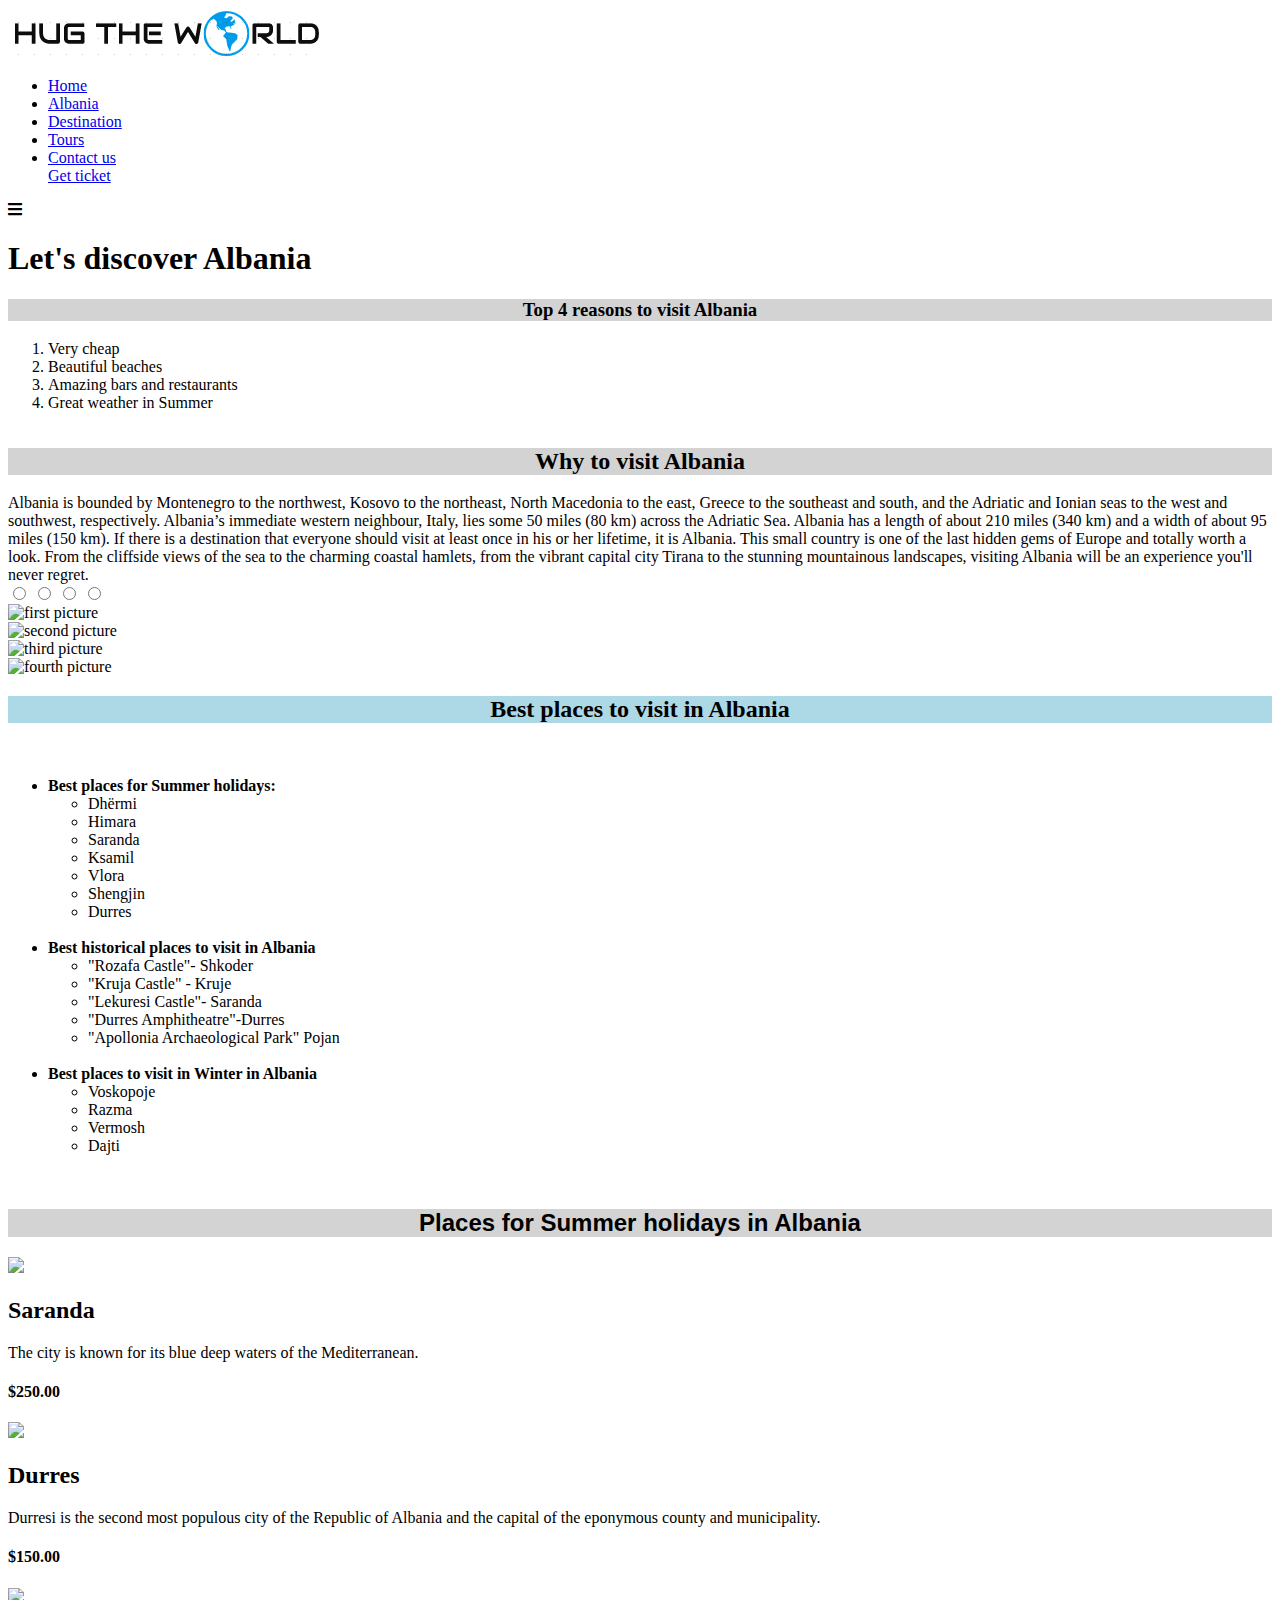
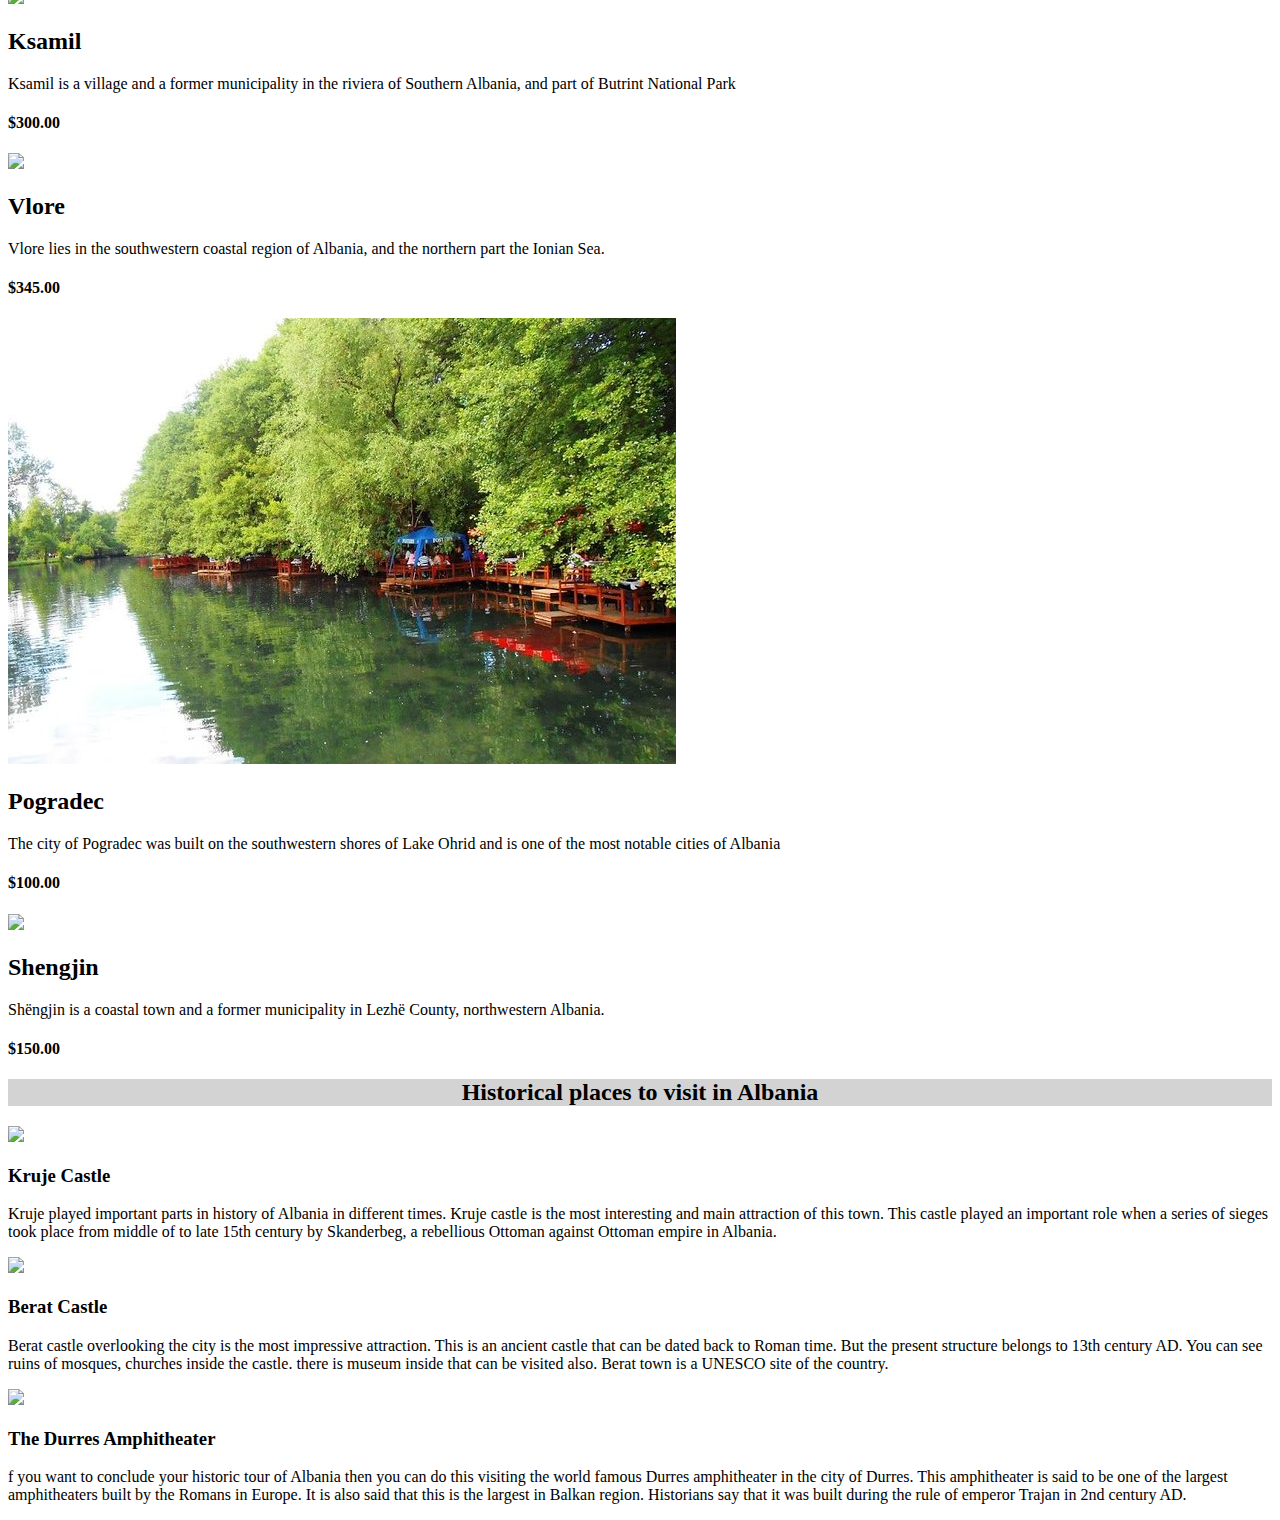
==== albania.html @ a9708ea5 "Rename albanian.txt to albania.html" ====
<!DOCTYPE html>
<html>
    <meta name="viewport" content="width=device-width, initial-scale=1.0">
       <title>Albania</title>
    <link rel="stylesheet" href="albania.css">
    <link rel="stylesheet" href="https://cdnjs.cloudflare.com/ajax/libs/font-awesome/5.15.1/css/all.min.css">
</head>

<body>
    <div class="navigimi">
        <img src="images/real_logo2.png">
        <ul id="linqet_e_navigimit">
            <li><a href="index.html">Home</a></li>
            <li><a href="#">Albania</a></li>
            <li><a href="#">Destination</a></li>
            <li><a href="#">Tours</a></li>
            <li><a href="#">Contact us</a></li>
            <div class="ikona">
                <a href="#">Get ticket</a>
            </div>
        </ul>
        <i id="bar" class="fas fa-bars" aria-hidden="true"></i>
    </div>
    <div class="main">
        <div class="content">
            <h1>Let's discover Albania</h1>
        </div>
    
    </div>
    
    <article >
    <section>
    <h3 style="background-color:lightgray;text-align: center;">
        Top 4 reasons to visit Albania
    
    </h3>
 
    <ol >
    <li>Very cheap</li>
    <li>Beautiful beaches</li>
    <li>Amazing bars and restaurants</li>
    <li>Great weather in Summer</li>
    
    </ol>
    
    
    </section>
    
    
    
        <section>
           <div class=textcolumns style="float:left;">
        <h2 style="text-align: center; background-color:lightgray;">
        Why to visit Albania
        
        </h2>
       Albania is bounded by Montenegro to the northwest,
        Kosovo to the northeast, North Macedonia to the east, Greece to the southeast and south, 
        and the Adriatic and Ionian seas to the west and southwest, respectively. Albania’s immediate western neighbour, Italy, lies some 50 miles (80 km) across the Adriatic Sea. Albania has a length of about 210 miles (340 km) and a width of about 95 miles (150 km).
        If there is a destination that everyone should visit at least once in his or her lifetime,
         it is Albania. 
    This small country is one of the last hidden gems of Europe and totally worth a look.
    From the cliffside views of the sea to the charming coastal hamlets, from the vibrant
    capital city Tirana to the stunning mountainous landscapes, visiting Albania will be an experience you'll never regret.
    
        </div>
         
        </section>

    <div class="slider">
        <div class="slides">
<!--radio button start-->
            <input type="radio" name="radio-btn" id="radio1">
            <input type="radio" name="radio-btn" id="radio2">
            <input type="radio" name="radio-btn" id="radio3">
            <input type="radio" name="radio-btn" id="radio4">
        <!--radio button end-->
<!--slide images start-->
<div class="slide first">
    <img src="firstpic.jpg" alt="first picture">

</div>
<div class="slide">
    <img src="secondpic.jpg" alt="second picture">

</div>
<div class="slide">
    <img src="thirdpic.jpg" alt="third picture">
    
</div>
<div class="slide">
    <img src="4thpic.jpg" alt="fourth picture">
    
</div>
<!--automatic navigation start-->
<div class="navigation-auto">
    <div class="auto-btn1"></div>
    <div class="auto-btn2"></div>
    <div class="auto-btn3"></div>
    <div class="auto-btn4"></div>

</div>
<!--automatic navigation end-->
        </div>
        <!--manual navigation start-->
        <div class="navigation-manual">
<label for="radio1" class="manual-btn"></label>
<label for="radio2" class="manual-btn"></label>
<label for="radio3" class="manual-btn"></label>
<label for="radio4" class="manual-btn"></label>


        </div>
                <!--manual navigation end-->

    </div>
    <!--image slider end-->
    <script type="text/javascript">
    var counter=1;
    setInterval(function(){
        document.getElementById('radio'+counter).checked=true;
        counter++;
        if(counter>4){
            counter=1;

        }
    },5000 );
    </script>
    <h2 style="text-align: center; background-color: lightblue;"  >Best places to visit in Albania</h2>
<br>
<section>
<div class="list">

<ul>
<li> 
    <b>Best places for Summer holidays: </b>
</li>

<div id="gradient1">

    <ul>
        
        <li>Dhërmi </li>
        <li>Himara</li>
        <li>Saranda</li>
        <li>Ksamil</li>
        <li>Vlora</li>
        <li> Shengjin</li>
        <li> Durres </li>
        
    </ul>
</div>
<br>
</li>
<li>
    <b> Best historical places to visit in Albania</b>
<div id="gradient2">
    <ul>
        <li> "Rozafa Castle"- Shkoder</li>
        <li> "Kruja Castle" - Kruje</li>
        <li>"Lekuresi Castle"- Saranda</li>
        <li>"Durres Amphitheatre"-Durres</li>
        <li>"Apollonia Archaeological Park" Pojan</li>
       
    </ul>
</div>
<br>
</li>
<li>
<b>Best places to visit in Winter in Albania</b>
<div id="gradient3">
<ul>
<li>Voskopoje</li>
<li>Razma</li>
<li>Vermosh</li>
<li>Dajti</li>
</ul>

</div>

</li>
</ul>
</div>
<br>
<h2 style="font-family: 'Segoe UI', Tahoma, Geneva, Verdana, sans-serif;text-align: center;background-color:lightgray">Places for Summer holidays in Albania</h2>
    <div class="cities">
        <div class="upper">
            <div>
                <img src="images/SARANDA.jpg">
                <h2>Saranda</h2>
                <p>The city is known for its blue deep waters of the Mediterranean.</p>
                <h4>$250.00 </h4>
            </div>
            <div>
             <img src="images/DURRES.jpg">
                <h2>Durres</h2>
                <p> Durresi is the second most populous city of the Republic of Albania and the capital of the eponymous county and municipality.</p>
                <h4>$150.00 </h4>
            </div>
            <div>
                <img src="images/KSAMILI.jpg">
                <h2>Ksamil</h2>
                <p>Ksamil is a village and a former municipality in the riviera of Southern Albania, and part of Butrint National Park</p>
                <h4>$300.00 </h4>
            </div>
        </div>
        <div class="upper">
            <div>
                <img src="images/VLORE.jpg">
                <h2>Vlore</h2>
                <p>Vlore lies in the southwestern coastal region of Albania, and the northern part the Ionian Sea.</p>
                <h4>$345.00 </h4>
            </div>
            <div>
                <img src="images/pogradec.jpg">
                <h2>Pogradec</h2>
                <p>The city of Pogradec was built on the southwestern shores of Lake Ohrid and is one of the most notable cities of Albania</p>
                <h4>$100.00 </h4>
            </div>
            <div>
                <img src="images/SHENGJIN.jpg">
                <h2>Shengjin</h2>
                <p>Shëngjin is a coastal town and a former municipality in Lezhë County, northwestern Albania. </p>
                <h4>$150.00 </h4>
            </div>
        </div>
    </div>

    </section>
    
    
    </article>
<h2 style="text-align: center;background-color: lightgray;">Historical places to visit in Albania</h2>
    <div class="last">
        <div class="left">
            <div class="last3">
                <img src="images/Kruje-Castle.jpg">
                <div>
                    <h3> Kruje Castle</h3>
                    <p>Kruje played  important parts in history of Albania in different times.
                         Kruje castle is the most interesting and main attraction of this town.
                          This castle played an important role when a series of sieges took place from middle
                           of to late 15th century by Skanderbeg, a rebellious Ottoman against Ottoman 
                           empire in Albania.</p>
                </div>
            </div>
            <div class="last3">
                <img src="images/Berat-Castle.jpg">
                <div>
                    <h3>Berat Castle</h3>
                    <p>Berat castle overlooking the city is the most impressive attraction.
                         This is an ancient castle that can be dated back to Roman time.
                          But the present structure belongs to 13th century AD.
                           You can see ruins of mosques, churches inside the castle.
                            there is museum inside that can be visited also. Berat town is a UNESCO site of the country.</p>
                </div>
            </div>
            <div class="last3">
                <img src="images/The-Durres-Amphitheater.jpg">
                <div>
                    <h3>The Durres Amphitheater</h3>
                    <p>f you want to conclude your historic tour of Albania then you can do this visiting the world famous Durres amphitheater in the city of Durres.
                         This amphitheater is said to be one of the largest amphitheaters built by the Romans in Europe.
                          It is also said that this is the largest in Balkan region.
                           Historians say that it was built during the rule of emperor Trajan in 2nd century AD.</p>
                </div>
            </div>
        </div>
        
        
    </div>
</section>
      </section>


</body>

</html>
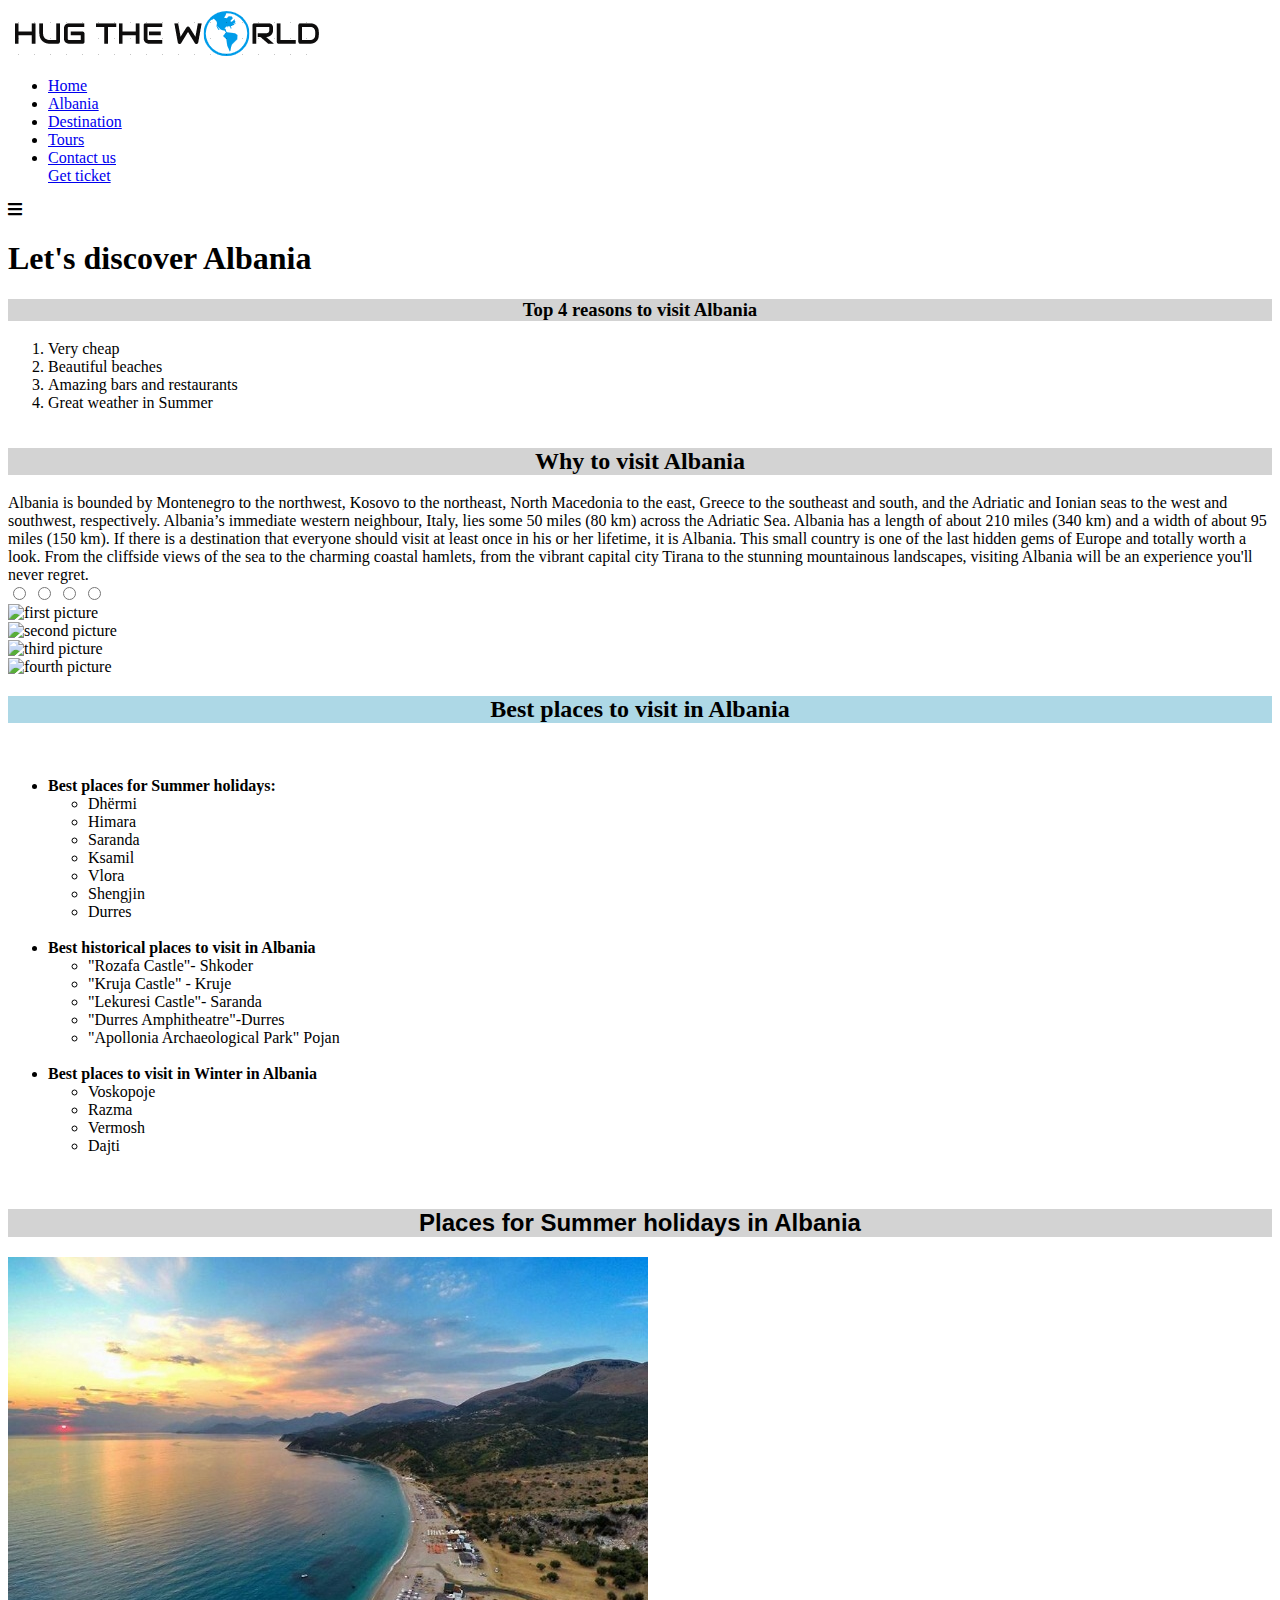
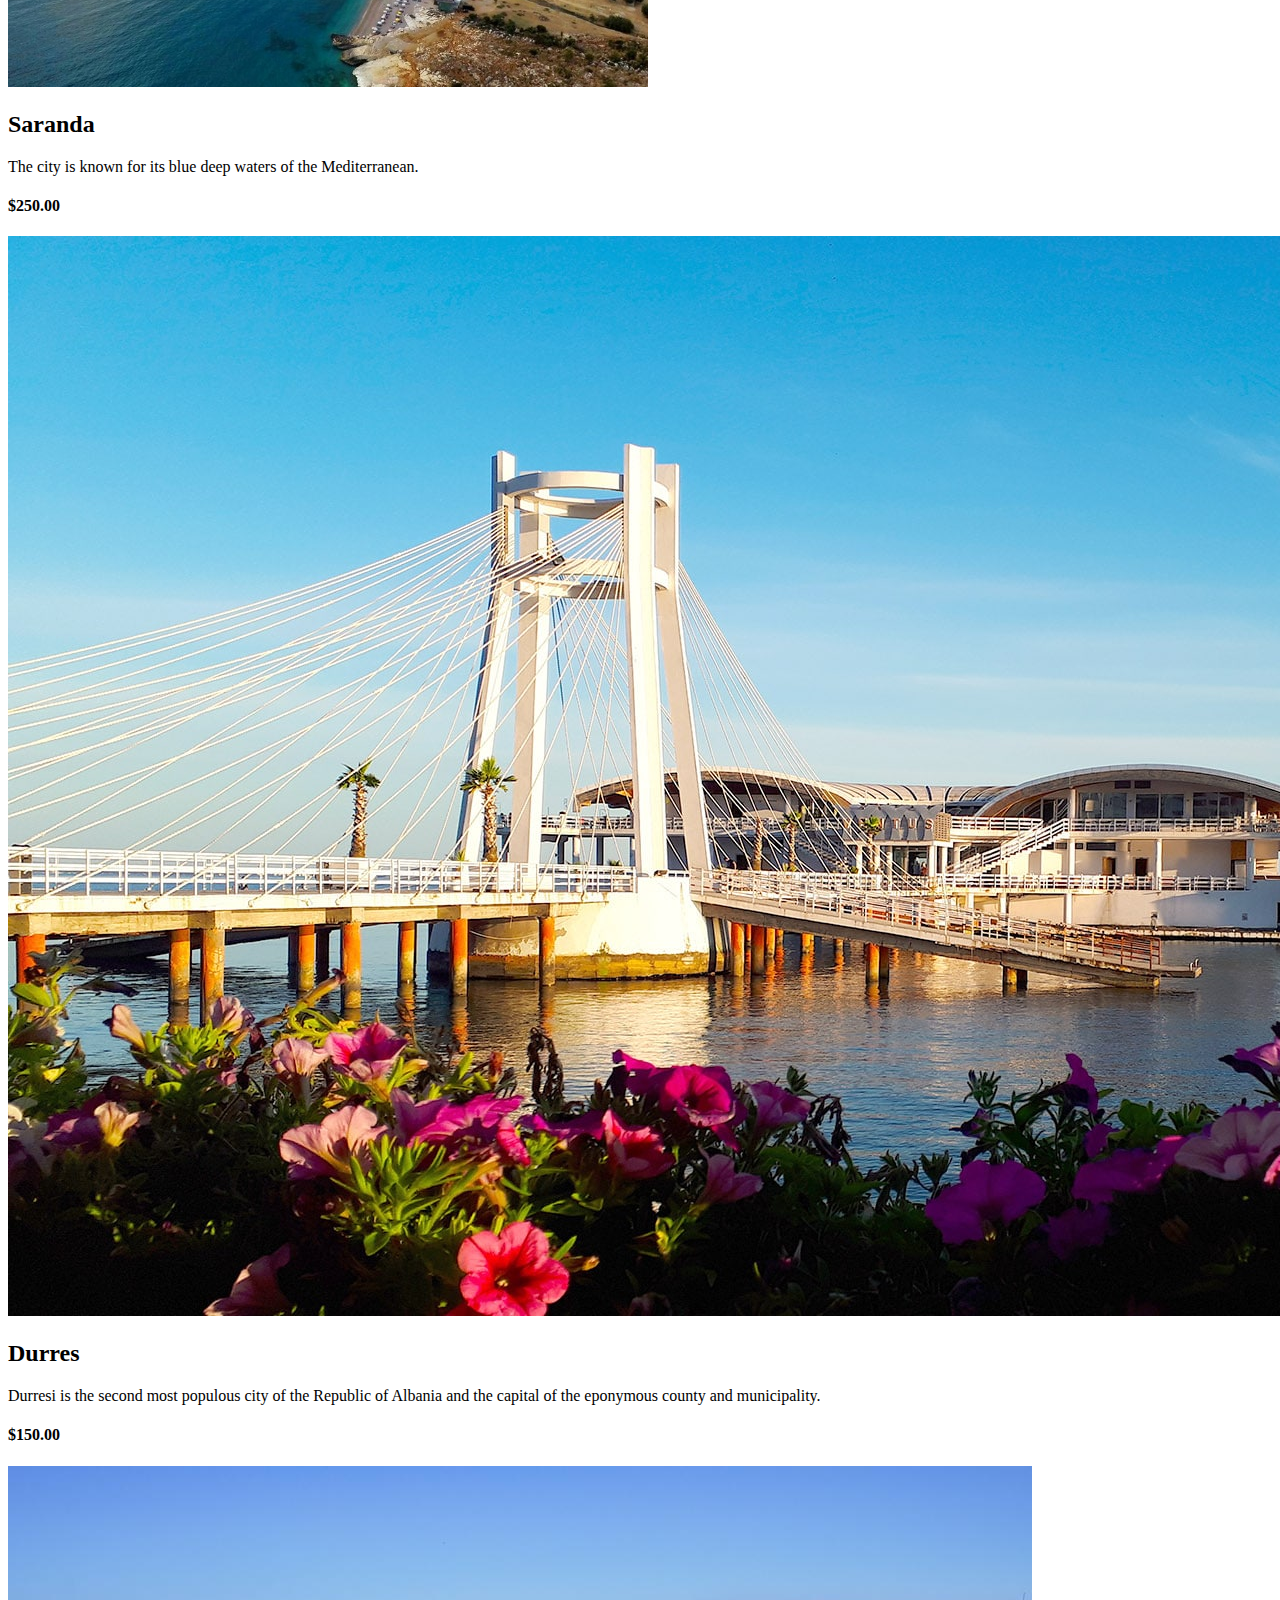
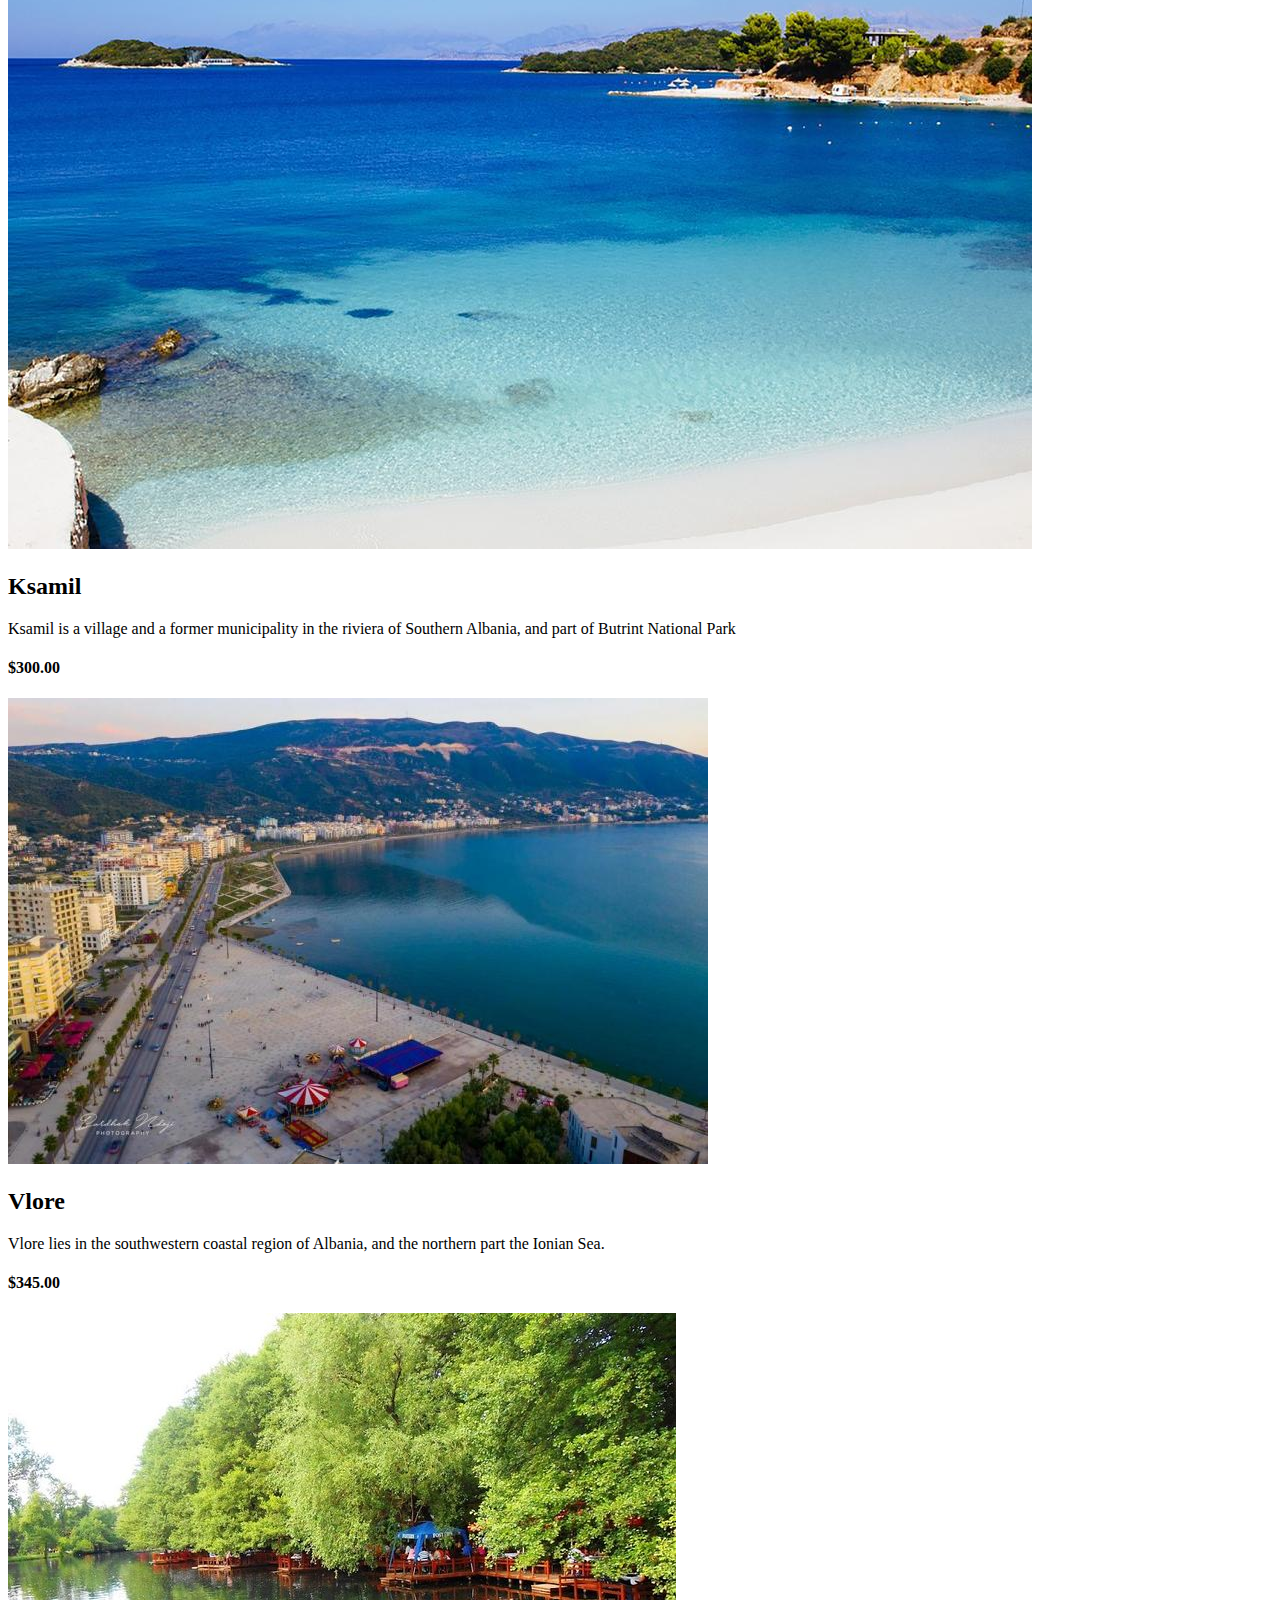
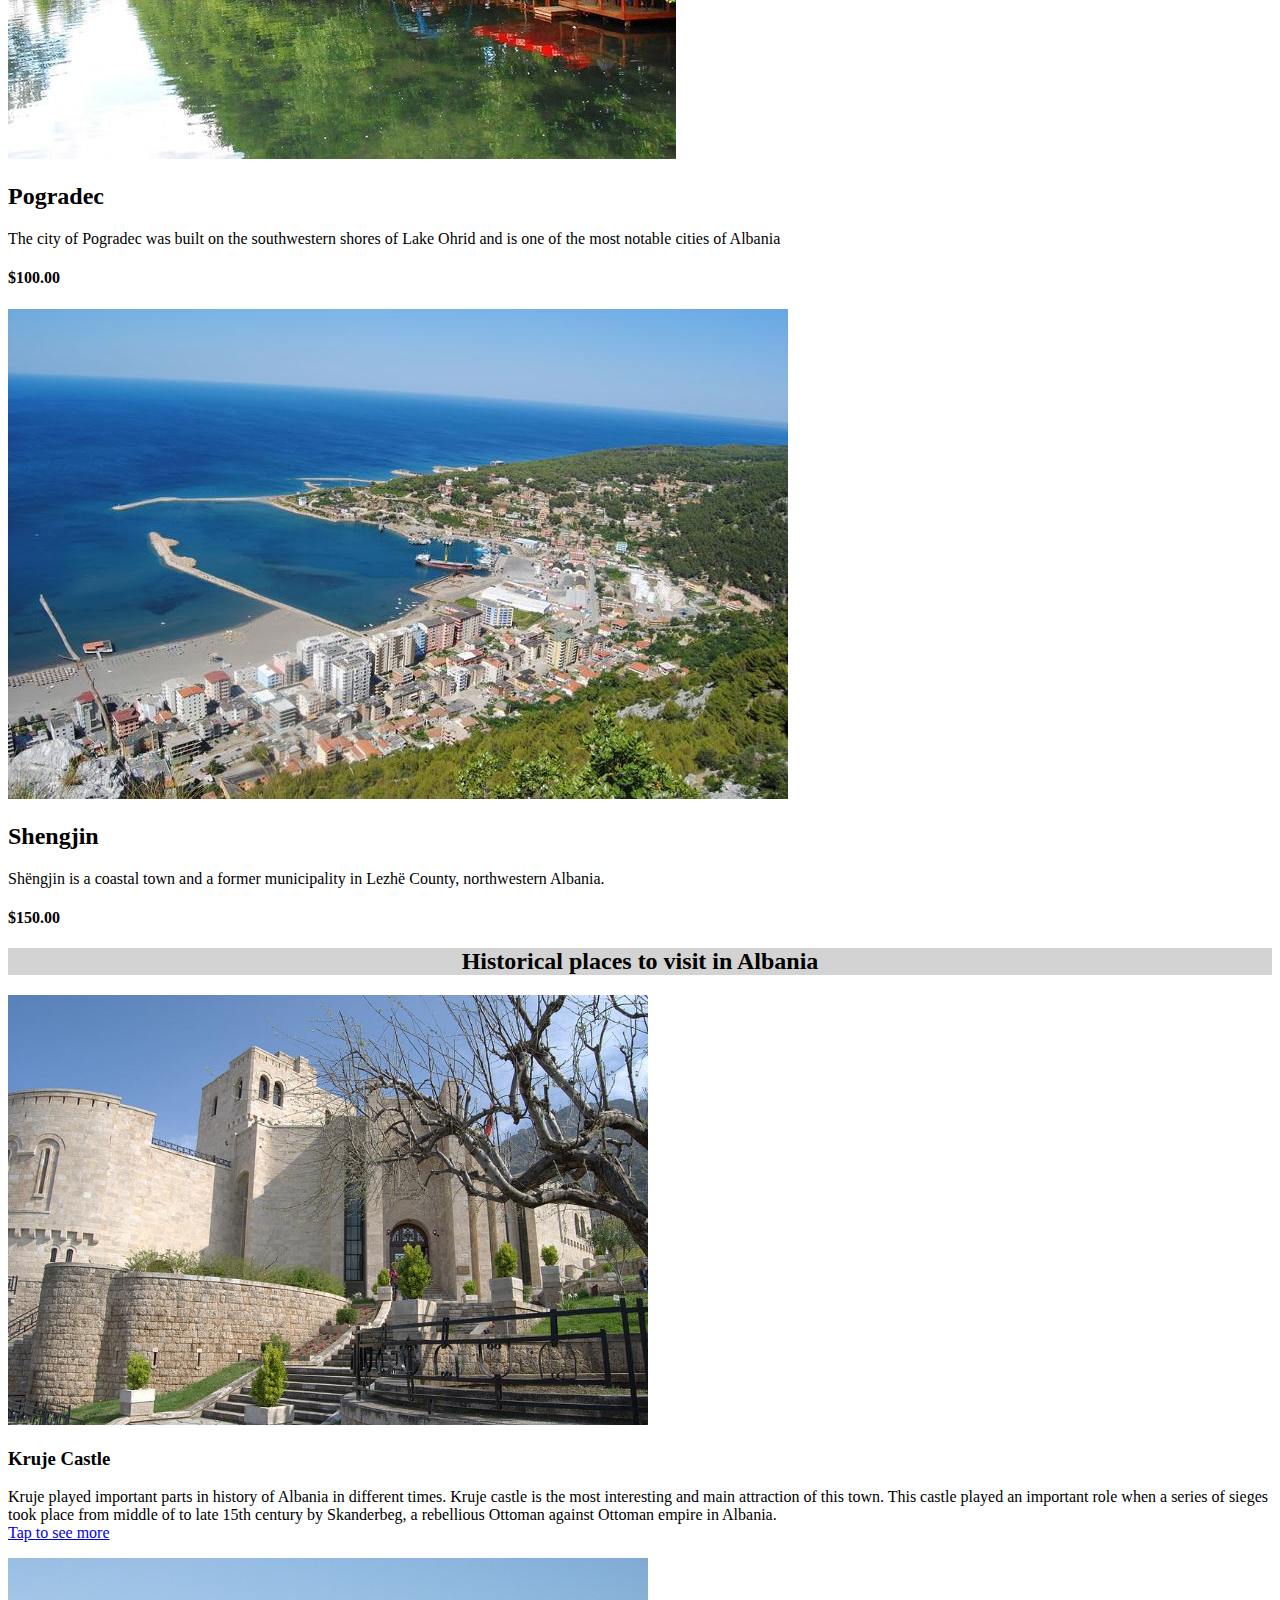
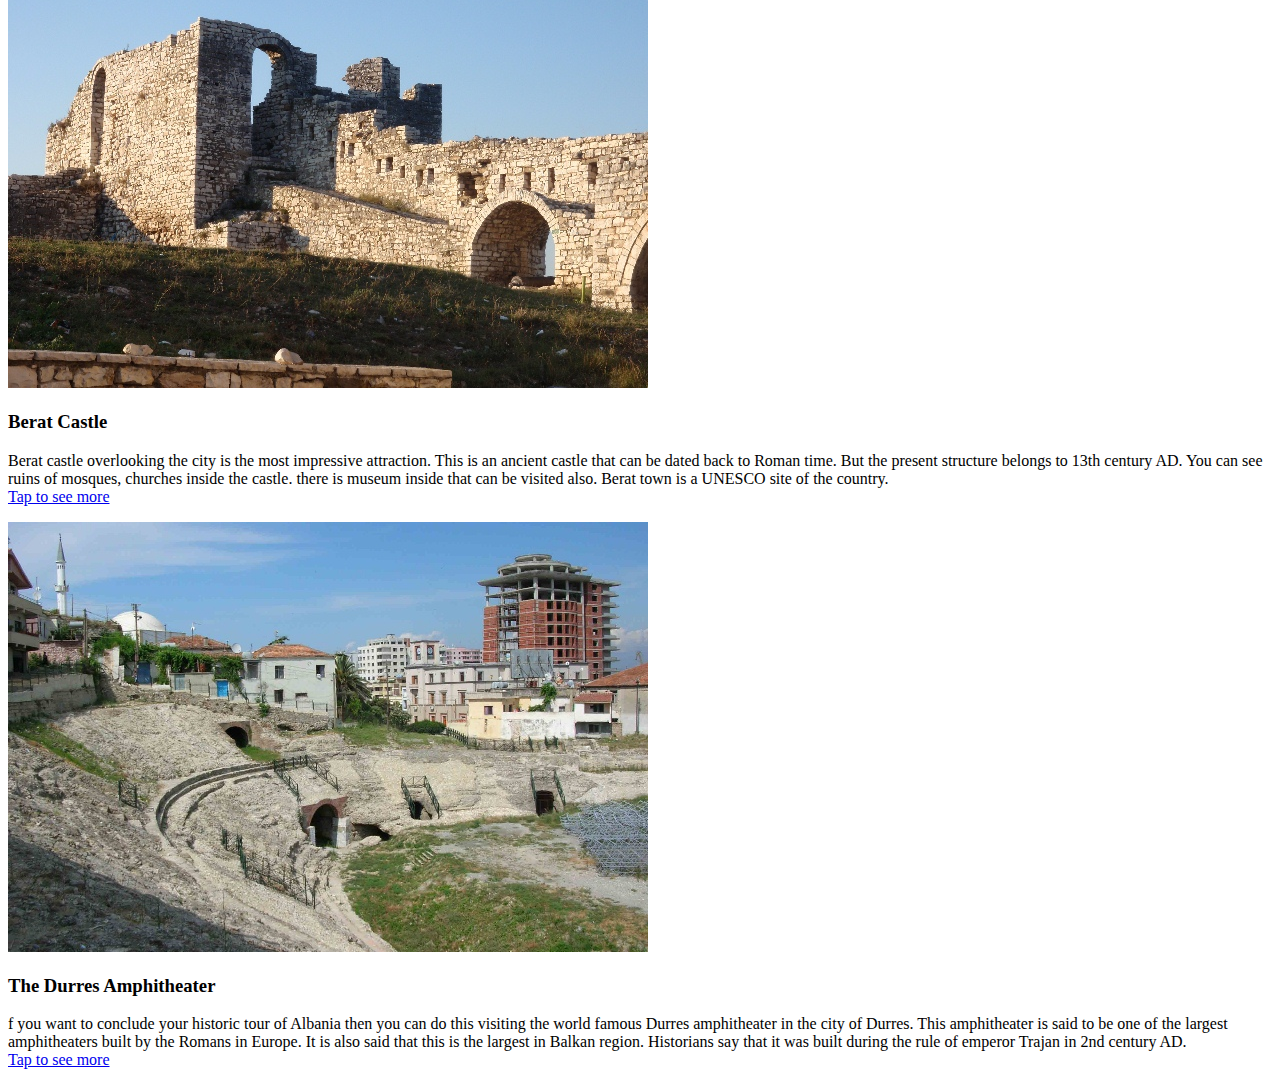
==== commit 08ca9940: "Update albania.html" ====
--- a/albania.html
+++ b/albania.html
@@ -236,12 +236,14 @@
             <div class="last3">
                 <img src="images/Kruje-Castle.jpg">
                 <div>
-                    <h3> Kruje Castle</h3>
+                    <h3 > Kruje Castle</h3>
                     <p>Kruje played  important parts in history of Albania in different times.
                          Kruje castle is the most interesting and main attraction of this town.
                           This castle played an important role when a series of sieges took place from middle
                            of to late 15th century by Skanderbeg, a rebellious Ottoman against Ottoman 
-                           empire in Albania.</p>
+                           empire in Albania.<br>
+                        <a href="Kruja.pdf" target="_blank">Tap to see more </a>
+                        </p>
                 </div>
             </div>
             <div class="last3">
@@ -252,17 +254,26 @@
                          This is an ancient castle that can be dated back to Roman time.
                           But the present structure belongs to 13th century AD.
                            You can see ruins of mosques, churches inside the castle.
-                            there is museum inside that can be visited also. Berat town is a UNESCO site of the country.</p>
-                </div>
+                            there is museum inside that can be visited also. Berat town is a UNESCO site of the country.
+                        <br>
+                        <a href="Berat.pdf" target="_blank">Tap to see more </a>
+
+                        </p>
+               
+                        </div>
             </div>
             <div class="last3">
                 <img src="images/The-Durres-Amphitheater.jpg">
                 <div>
-                    <h3>The Durres Amphitheater</h3>
+                    <h3 id="Durres">The Durres Amphitheater</h3>
                     <p>f you want to conclude your historic tour of Albania then you can do this visiting the world famous Durres amphitheater in the city of Durres.
                          This amphitheater is said to be one of the largest amphitheaters built by the Romans in Europe.
                           It is also said that this is the largest in Balkan region.
-                           Historians say that it was built during the rule of emperor Trajan in 2nd century AD.</p>
+                           Historians say that it was built during the rule of emperor Trajan in 2nd century AD.
+                        <br>
+                        <a href="Durres.pdf" target="_blank">Tap to see more </a>
+
+                        </p>
                 </div>
             </div>
         </div>
